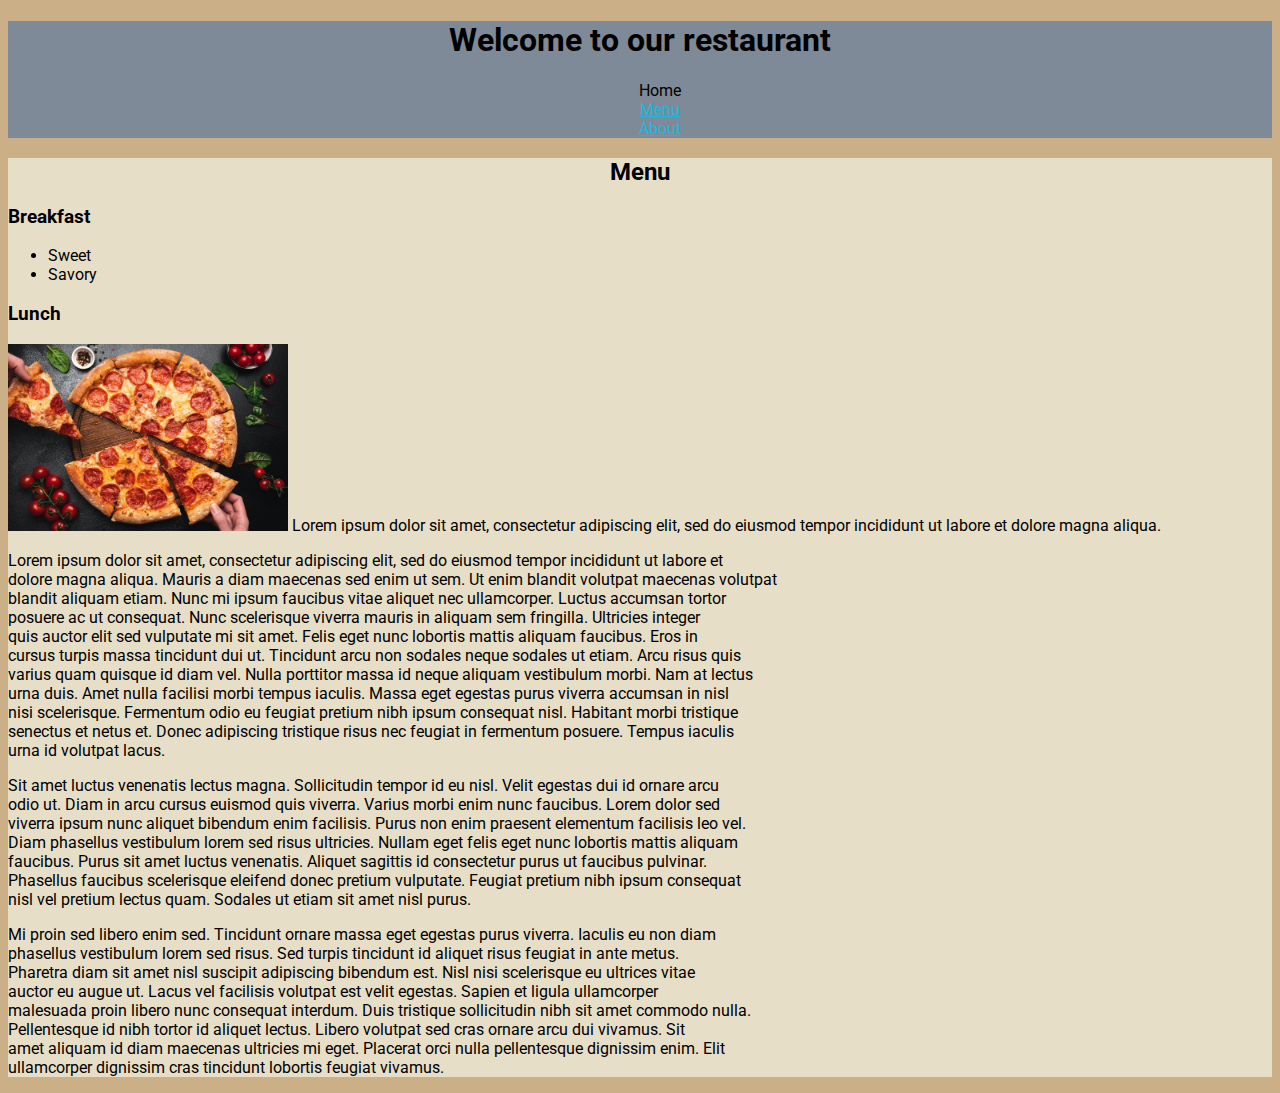
==== index.html @ 485c544b "first commit" ====
<!DOCTYPE html>
<html lang="en">

<head>
    <meta charset="UTF-8">
    <title>Home</title>
    <link href="https://fonts.googleapis.com/css2?family=Roboto&display=swap" rel="stylesheet">
    <link rel="stylesheet" href="css/stylesheet.css">
</head>

<body>
    <nav>
        <span>
            <h1>Welcome to our restaurant</h1>
            <ul class="nav">
                <li>Home</li>
                <li><a href="#menu">Menu</a></li>
                <li><a href="misc/about.html">About</a></li>
            </ul>
        </span>
    </nav>
    <main>
        <article id="menu">
            <h2>Menu</h2>
            <h3>Breakfast</h3>
            <ul>
                <li>Sweet</li>
                <li>Savory</li>
            </ul>
            <h3>Lunch</h3>
            <img class="pizza" src="images/pizza.jpg" width="280px" height="187px">
            <p class="pizza">Lorem ipsum dolor sit amet, consectetur adipiscing elit, sed do eiusmod tempor incididunt
                ut labore et dolore magna aliqua.</p>
            <p>Lorem ipsum dolor sit amet, consectetur adipiscing elit, sed do eiusmod tempor incididunt ut labore
                et<br>
                dolore magna aliqua. Mauris a diam maecenas sed enim ut sem. Ut enim blandit volutpat maecenas
                volutpat<br>
                blandit aliquam etiam. Nunc mi ipsum faucibus vitae aliquet nec ullamcorper. Luctus accumsan tortor<br>
                posuere ac ut consequat. Nunc scelerisque viverra mauris in aliquam sem fringilla. Ultricies integer<br>
                quis auctor elit sed vulputate mi sit amet. Felis eget nunc lobortis mattis aliquam faucibus. Eros
                in<br>
                cursus turpis massa tincidunt dui ut. Tincidunt arcu non sodales neque sodales ut etiam. Arcu risus
                quis<br>
                varius quam quisque id diam vel. Nulla porttitor massa id neque aliquam vestibulum morbi. Nam at
                lectus<br>
                urna duis. Amet nulla facilisi morbi tempus iaculis. Massa eget egestas purus viverra accumsan in
                nisl<br>
                nisi scelerisque. Fermentum odio eu feugiat pretium nibh ipsum consequat nisl. Habitant morbi
                tristique<br>
                senectus et netus et. Donec adipiscing tristique risus nec feugiat in fermentum posuere. Tempus
                iaculis<br>
                urna id volutpat lacus.</p>

            <p>Sit amet luctus venenatis lectus magna. Sollicitudin tempor id eu nisl. Velit egestas dui id ornare
                arcu<br>
                odio ut. Diam in arcu cursus euismod quis viverra. Varius morbi enim nunc faucibus. Lorem dolor sed<br>
                viverra ipsum nunc aliquet bibendum enim facilisis. Purus non enim praesent elementum facilisis leo
                vel.<br>
                Diam phasellus vestibulum lorem sed risus ultricies. Nullam eget felis eget nunc lobortis mattis
                aliquam<br>
                faucibus. Purus sit amet luctus venenatis. Aliquet sagittis id consectetur purus ut faucibus
                pulvinar.<br>
                Phasellus faucibus scelerisque eleifend donec pretium vulputate. Feugiat pretium nibh ipsum
                consequat<br>
                nisl vel pretium lectus quam. Sodales ut etiam sit amet nisl purus.</p>

            <p>Mi proin sed libero enim sed. Tincidunt ornare massa eget egestas purus viverra. Iaculis eu non diam<br>
                phasellus vestibulum lorem sed risus. Sed turpis tincidunt id aliquet risus feugiat in ante metus.<br>
                Pharetra diam sit amet nisl suscipit adipiscing bibendum est. Nisl nisi scelerisque eu ultrices
                vitae<br>
                auctor eu augue ut. Lacus vel facilisis volutpat est velit egestas. Sapien et ligula ullamcorper<br>
                malesuada proin libero nunc consequat interdum. Duis tristique sollicitudin nibh sit amet commodo
                nulla.<br>
                Pellentesque id nibh tortor id aliquet lectus. Libero volutpat sed cras ornare arcu dui vivamus. Sit<br>
                amet aliquam id diam maecenas ultricies mi eget. Placerat orci nulla pellentesque dignissim enim.
                Elit<br>
                ullamcorper dignissim cras tincidunt lobortis feugiat vivamus.</p>

        </article>
    </main>
</body>

</html>
---- css/stylesheet.css ----
body {
    font-family: 'Roboto', sans-serif;
    background-color: #cbaf87;
}
nav {
    text-align: center;
    background-color: #7e8a97;
    position: sticky;
    top: 0;
    right: 0;
    left: 0;
    margin: 0px;
    border: 0px;
    padding: 0px;
}

article {
    background-color: #e7dec8;
}
.nav {
    list-style-type:none;
}
.pizza {
    display: inline;
}
h2 {
    text-align: center;
}
a:link{
    color: rgb(31, 183, 221);
}
a:visited{
    color: silver;
}
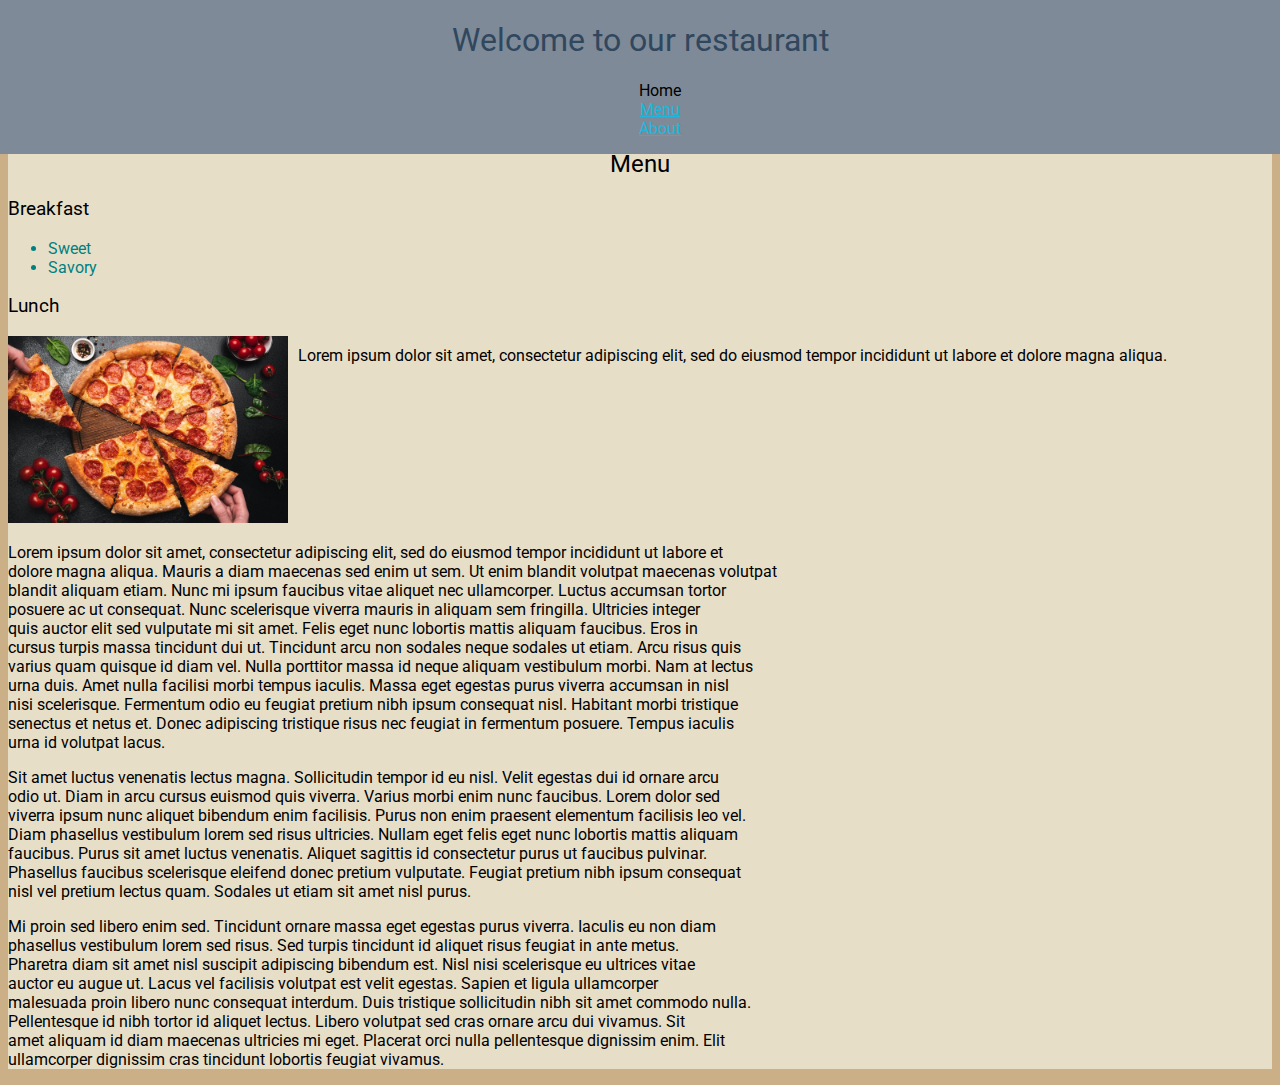
==== commit 367dbcb2: "final" ====
--- a/index.html
+++ b/index.html
@@ -20,17 +20,24 @@
         </span>
     </nav>
     <main>
-        <article id="menu">
-            <h2>Menu</h2>
-            <h3>Breakfast</h3>
-            <ul>
-                <li>Sweet</li>
-                <li>Savory</li>
-            </ul>
-            <h3>Lunch</h3>
-            <img class="pizza" src="images/pizza.jpg" width="280px" height="187px">
-            <p class="pizza">Lorem ipsum dolor sit amet, consectetur adipiscing elit, sed do eiusmod tempor incididunt
-                ut labore et dolore magna aliqua.</p>
+        <article>
+            <section>
+                <h2 id="menu">Menu</h2>
+            </section>
+            <section>
+                <h3>Breakfast</h3>
+                <ul>
+                    <li>Sweet</li>
+                    <li>Savory</li>
+                </ul>
+            </section>
+            <section>
+                <h3>Lunch</h3>
+                <img class="pizza" src="images/pizza.jpg" width="280px" height="187px">
+                <p class="pizza">Lorem ipsum dolor sit amet, consectetur adipiscing elit, sed do eiusmod tempor
+                    incididunt
+                    ut labore et dolore magna aliqua.</p>
+            </section>
             <p>Lorem ipsum dolor sit amet, consectetur adipiscing elit, sed do eiusmod tempor incididunt ut labore
                 et<br>
                 dolore magna aliqua. Mauris a diam maecenas sed enim ut sem. Ut enim blandit volutpat maecenas
--- a/css/stylesheet.css
+++ b/css/stylesheet.css
@@ -3,17 +3,13 @@
     background-color: #cbaf87;
 }
 nav {
-    text-align: center;
     background-color: #7e8a97;
-    position: sticky;
+    border-color: #7e8a97;
+    position: fixed;
     top: 0;
     right: 0;
     left: 0;
-    margin: 0px;
-    border: 0px;
-    padding: 0px;
 }
-
 article {
     background-color: #e7dec8;
 }
@@ -23,7 +19,7 @@
 .pizza {
     display: inline;
 }
-h2 {
+h2, nav {
     text-align: center;
 }
 a:link{
@@ -31,4 +27,20 @@
 }
 a:visited{
     color: silver;
+}
+h3 + ul {
+    color: teal;
+}
+img + p {
+    margin: 10px;
+    position: absolute;
+}
+h2 {
+    margin-top: 150px;
+}
+h1, h2, h3 {
+    font-weight: normal;
+}
+h1 {
+    color: #30475e;
 }